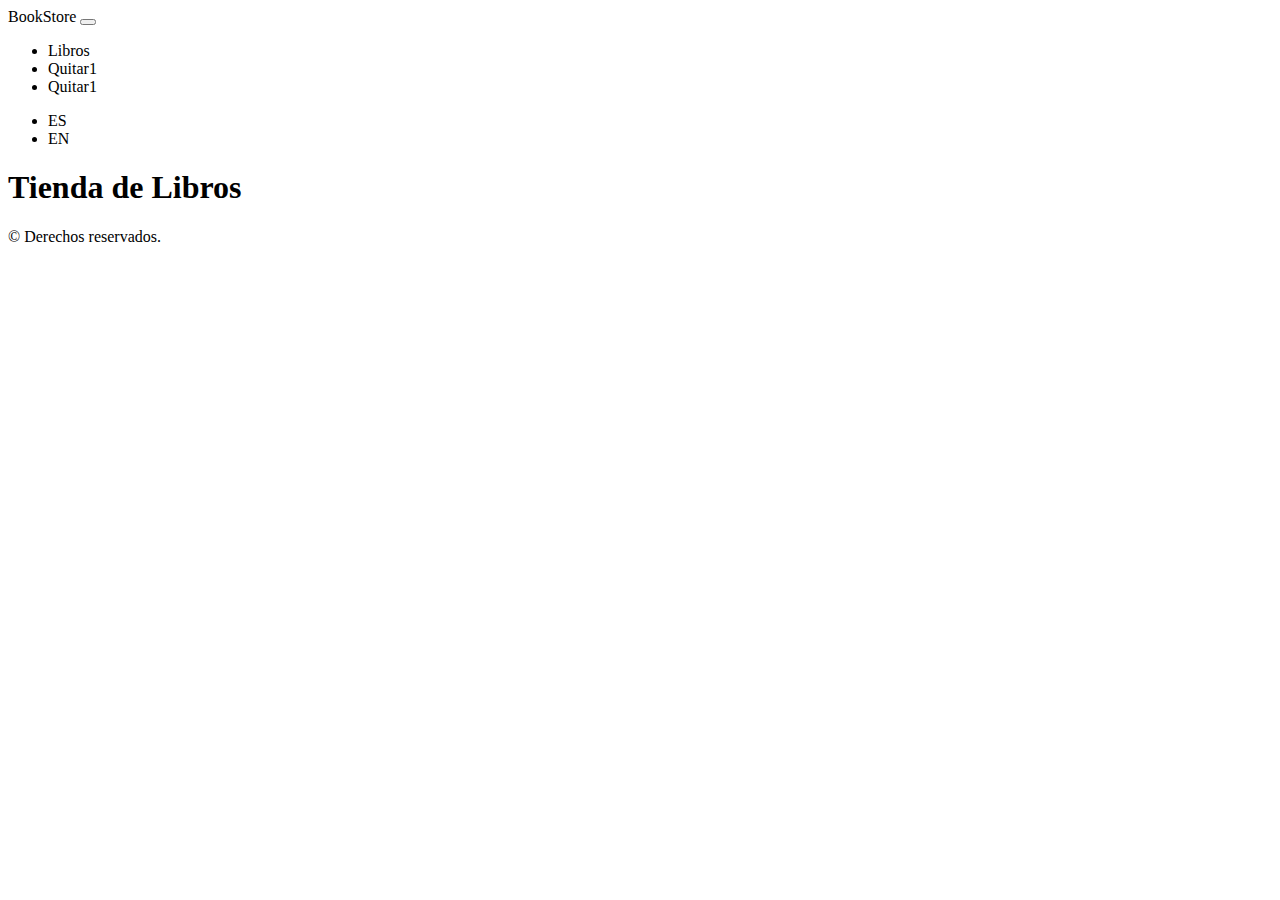
==== PracticaProgramada1/src/main/resources/templates/layout/plantilla.html @ a2b18ed0 "Primer Commit" ====
<!DOCTYPE html>
<html xmlns="http://www.w3.org/1999/xhtml"
      xmlns:th="http://www.thymeleaf.org">
    <head th:fragment="head">
        <title>Libros</title>
        <meta charset="UTF-8"/>
        <link th:href="@{/webjars/bootstrap/css/bootstrap.min.css}" rel="stylesheet"/>
        <link th:href="@{/webjars/font-awesome/css/all.css}" rel="stylesheet"/>
        <script th:src="@{/webjars/jquery/jquery.min.js}"></script>
        <script th:src="@{/webjars/popper.js/umd/popper.min.js}"></script>
        <script th:src="@{/webjars/bootstrap/js/bootstrap.min.js}"></script>        
    </head>
    <body>
        <header th:fragment="header" class="header">
            <nav class="navbar navbar-expand-sm navbar-dark bg-dark p-0">
                <div class="container">
                    <a th:href="@{/}" class="navbar-brand">BookStore</a>
                    <button class="navbar-toggler" data-bs-toggle="collapse" data-bs-target="#navbarCollapse">
                        <span class="navbar-toggler-icon"></span>
                    </button>
                    <div class="collapse navbar-collapse justify-content-between" id="navbarCollapse">
                        <ul class="navbar-nav">
                            <li class="nav-item px-2"><a class="nav-menu-link nav-link" th:href="@{/libro/listado}">Libros</a></li>
                            <li class="nav-item px-2"><a class="nav-menu-link nav-link" th:href="@{/producto/listado}">Quitar1</a></li>
                            <li class="nav-item px-2"><a class="nav-menu-link nav-link" th:href="@{/usuario/listado}">Quitar1</a></li>
                        </ul>
                        <div class="col-md-3">
                            <ul class="navbar-nav">                                
                                <li class="nav-item px-2"><a class="nav-link" th:href="@{/(lang=es)}">ES</a></li>
                                <li class="nav-item px-2"><a class="nav-link" th:href="@{/(lang=en)}">EN</a></li>
                            </ul>
                        </div>
                    </div>
                </div>
            </nav>
            <section id="main-header" class="py-2 bg-success text-white">
                <div class="container">
                    <div class="row">
                        <div class="col-md-6">
                            <h1><i class="fas fa-cog"></i> Tienda de Libros</h1>
                        </div>
                    </div>
                </div>
            </section>
        </header>

        <footer th:fragment="footer" class="bg-info text-white mt-5 p-2">
            <div class="container">
                <div class="col">
                    <p class="lead text-center">
                        &COPY Derechos reservados.
                    </p>
                </div>
            </div>
        </footer>
    </body>
</html>
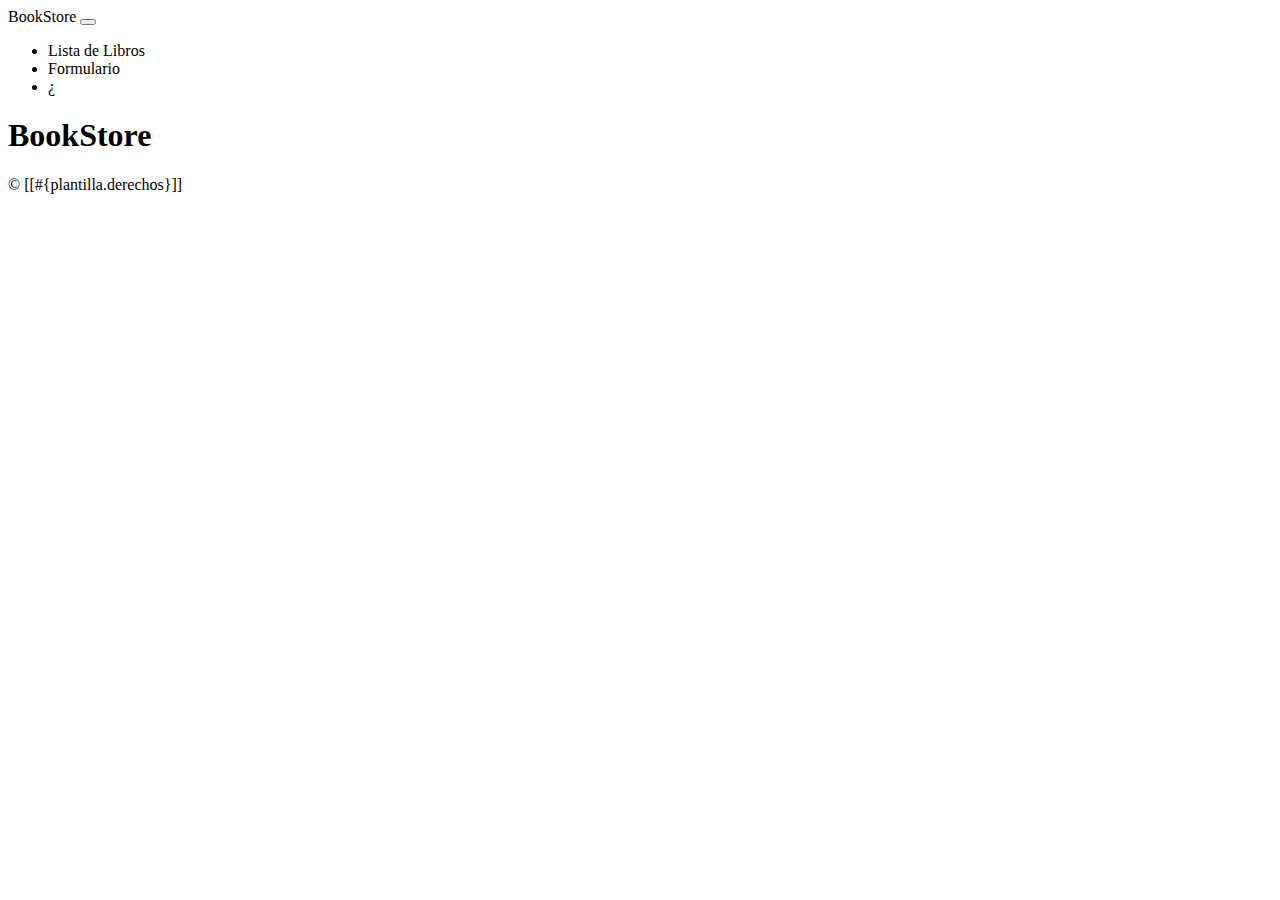
==== commit 0f961979: "Avance" ====
--- a/PracticaProgramada1/src/main/resources/templates/layout/plantilla.html
+++ b/PracticaProgramada1/src/main/resources/templates/layout/plantilla.html
@@ -2,7 +2,7 @@
 <html xmlns="http://www.w3.org/1999/xhtml"
       xmlns:th="http://www.thymeleaf.org">
     <head th:fragment="head">
-        <title>Libros</title>
+        <title>TechShop</title>
         <meta charset="UTF-8"/>
         <link th:href="@{/webjars/bootstrap/css/bootstrap.min.css}" rel="stylesheet"/>
         <link th:href="@{/webjars/font-awesome/css/all.css}" rel="stylesheet"/>
@@ -20,16 +20,10 @@
                     </button>
                     <div class="collapse navbar-collapse justify-content-between" id="navbarCollapse">
                         <ul class="navbar-nav">
-                            <li class="nav-item px-2"><a class="nav-menu-link nav-link" th:href="@{/libro/listado}">Libros</a></li>
-                            <li class="nav-item px-2"><a class="nav-menu-link nav-link" th:href="@{/producto/listado}">Quitar1</a></li>
-                            <li class="nav-item px-2"><a class="nav-menu-link nav-link" th:href="@{/usuario/listado}">Quitar1</a></li>
+                            <li class="nav-item px-2"><a class="nav-menu-link nav-link" th:href="@{/libro/listado}">Lista de Libros</a></li>
+                            <li class="nav-item px-2"><a class="nav-menu-link nav-link" th:href="@{formulario/formulario}">Formulario</a></li>
+                            <li class="nav-item px-2"><a class="nav-menu-link nav-link" th:href="@{/usuario/listado}">¿</a></li>
                         </ul>
-                        <div class="col-md-3">
-                            <ul class="navbar-nav">                                
-                                <li class="nav-item px-2"><a class="nav-link" th:href="@{/(lang=es)}">ES</a></li>
-                                <li class="nav-item px-2"><a class="nav-link" th:href="@{/(lang=en)}">EN</a></li>
-                            </ul>
-                        </div>
                     </div>
                 </div>
             </nav>
@@ -37,7 +31,7 @@
                 <div class="container">
                     <div class="row">
                         <div class="col-md-6">
-                            <h1><i class="fas fa-cog"></i> Tienda de Libros</h1>
+                            <h1><i class="fa fa-book"></i> BookStore </h1>
                         </div>
                     </div>
                 </div>
@@ -48,7 +42,7 @@
             <div class="container">
                 <div class="col">
                     <p class="lead text-center">
-                        &COPY Derechos reservados.
+                        &COPY [[#{plantilla.derechos}]]
                     </p>
                 </div>
             </div>
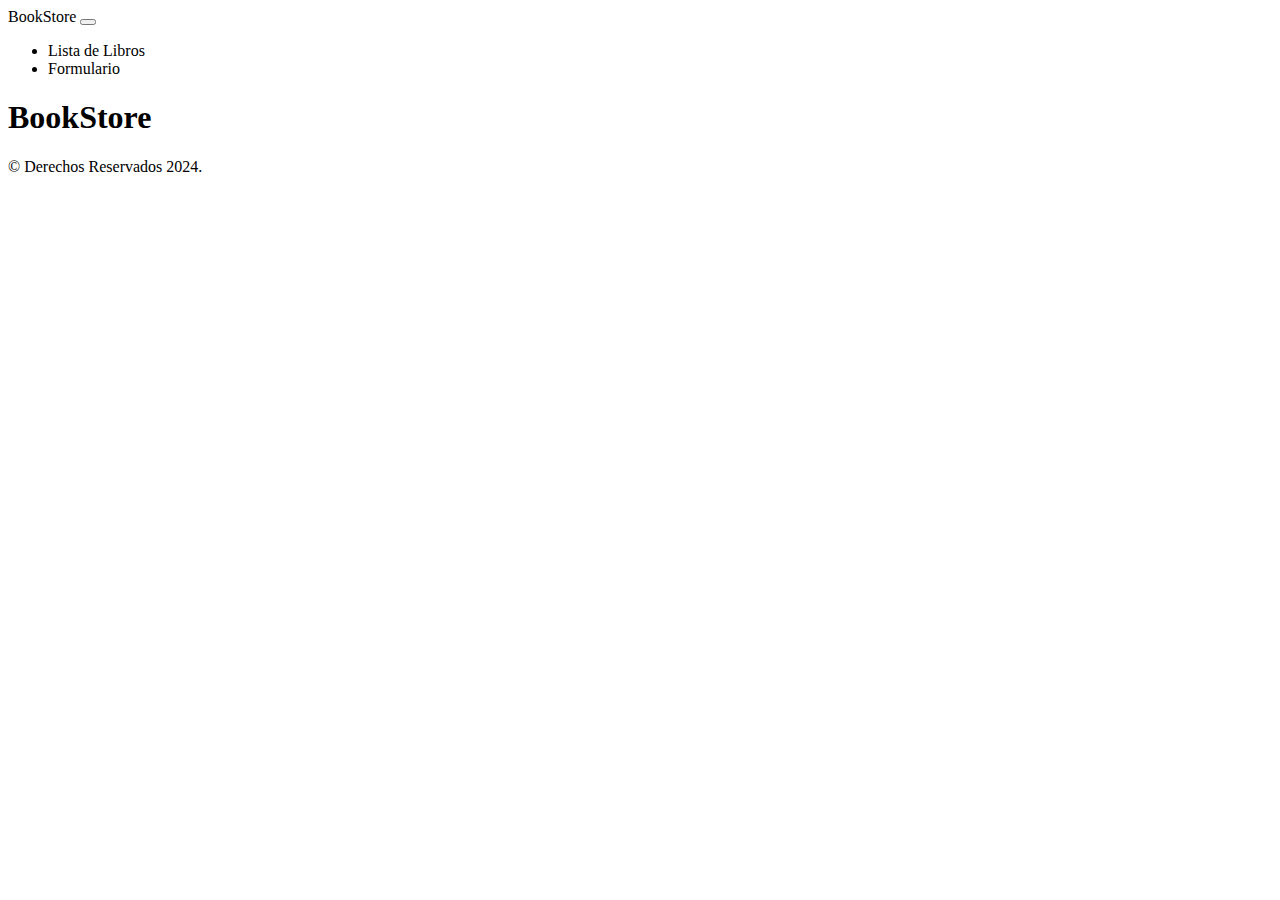
==== commit 53f80029: "Ni modo" ====
--- a/PracticaProgramada1/src/main/resources/templates/layout/plantilla.html
+++ b/PracticaProgramada1/src/main/resources/templates/layout/plantilla.html
@@ -2,7 +2,7 @@
 <html xmlns="http://www.w3.org/1999/xhtml"
       xmlns:th="http://www.thymeleaf.org">
     <head th:fragment="head">
-        <title>TechShop</title>
+        <title>BookStore</title>
         <meta charset="UTF-8"/>
         <link th:href="@{/webjars/bootstrap/css/bootstrap.min.css}" rel="stylesheet"/>
         <link th:href="@{/webjars/font-awesome/css/all.css}" rel="stylesheet"/>
@@ -21,8 +21,7 @@
                     <div class="collapse navbar-collapse justify-content-between" id="navbarCollapse">
                         <ul class="navbar-nav">
                             <li class="nav-item px-2"><a class="nav-menu-link nav-link" th:href="@{/libro/listado}">Lista de Libros</a></li>
-                            <li class="nav-item px-2"><a class="nav-menu-link nav-link" th:href="@{formulario/formulario}">Formulario</a></li>
-                            <li class="nav-item px-2"><a class="nav-menu-link nav-link" th:href="@{/usuario/listado}">¿</a></li>
+                            <li class="nav-item px-2"><a class="nav-menu-link nav-link" th:href="@{/libro/formulario}">Formulario</a></li>
                         </ul>
                     </div>
                 </div>
@@ -42,7 +41,7 @@
             <div class="container">
                 <div class="col">
                     <p class="lead text-center">
-                        &COPY [[#{plantilla.derechos}]]
+                        &COPY Derechos Reservados 2024.
                     </p>
                 </div>
             </div>
